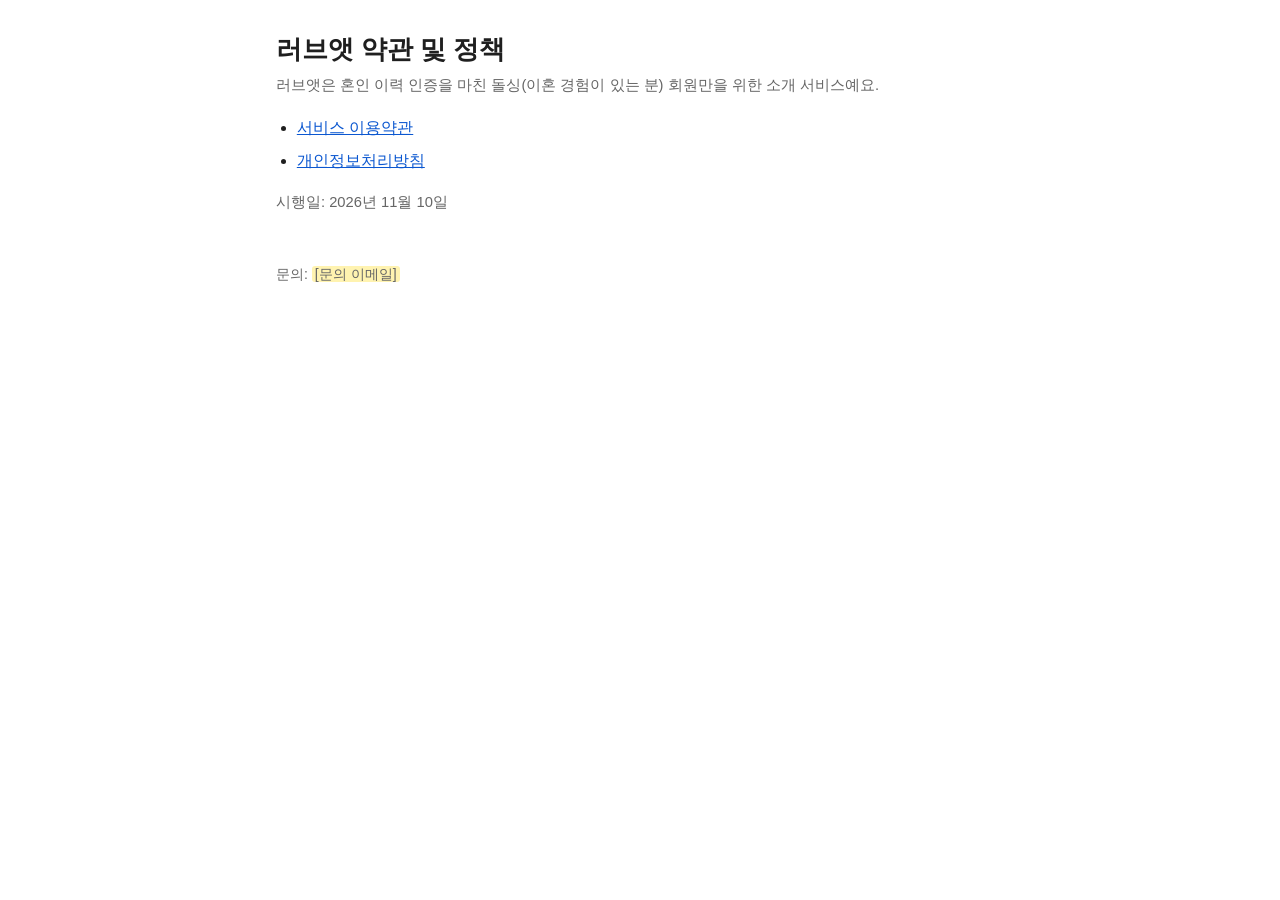
==== index.html @ aae3539f "러브앳 이용약관·개인정보처리방침 페이지 (시행일 2026-11-10)" ====
<!doctype html>
<html lang="ko">
<head>
<meta charset="utf-8">
<meta name="viewport" content="width=device-width, initial-scale=1">
<meta name="robots" content="index, follow">
<title>러브앳 약관 및 정책</title>
<link rel="stylesheet" href="style.css">
</head>
<body>
<main>
  <h1>러브앳 약관 및 정책</h1>
  <p class="meta">러브앳은 혼인 이력 인증을 마친 돌싱(이혼 경험이 있는 분) 회원만을 위한 소개 서비스예요.</p>
  <ul>
    <li><a href="terms.html">서비스 이용약관</a></li>
    <li><a href="privacy.html">개인정보처리방침</a></li>
  </ul>
  <p class="meta">시행일: 2026년 11월 10일</p>
  <footer>문의: <span class="ph">[문의 이메일]</span></footer>
</main>
</body>
</html>
---- style.css ----
:root {
  --bg: #ffffff;
  --text: #1f1f1f;
  --muted: #666666;
  --line: #e5e5e5;
  --box: #f6f6f6;
  --link: #0b57d0;
  --mark: #fff3b0;
}
@media (prefers-color-scheme: dark) {
  :root {
    --bg: #161616;
    --text: #ececec;
    --muted: #a8a8a8;
    --line: #333333;
    --box: #222222;
    --link: #8ab4f8;
    --mark: #5a4b00;
  }
}
* { box-sizing: border-box; }
html { -webkit-text-size-adjust: 100%; }
body {
  margin: 0;
  background: var(--bg);
  color: var(--text);
  font-family: -apple-system, BlinkMacSystemFont, "Apple SD Gothic Neo", "Pretendard", "Noto Sans KR", "Malgun Gothic", sans-serif;
  font-size: 16px;
  line-height: 1.7;
  word-break: keep-all;
  overflow-wrap: anywhere;
}
main { max-width: 760px; margin: 0 auto; padding: 24px 16px 64px; }
h1 { font-size: 1.6rem; line-height: 1.35; margin: 8px 0 4px; }
h2 { font-size: 1.2rem; margin: 36px 0 8px; padding-top: 12px; border-top: 1px solid var(--line); }
h3 { font-size: 1.02rem; margin: 20px 0 6px; }
p, li { margin: 6px 0; }
ul, ol { padding-left: 1.3em; }
a { color: var(--link); }
.meta { color: var(--muted); font-size: 0.92rem; }
.box { background: var(--box); border-radius: 10px; padding: 12px 16px; margin: 12px 0; }
.toc { background: var(--box); border-radius: 10px; padding: 12px 16px 12px 36px; }
.toc li { margin: 2px 0; }
.tbl { width: 100%; overflow-x: auto; }
table { border-collapse: collapse; width: 100%; font-size: 0.93rem; margin: 8px 0; }
th, td { border: 1px solid var(--line); padding: 8px; vertical-align: top; text-align: left; }
th { background: var(--box); }
.ph { background: var(--mark); padding: 0 3px; border-radius: 3px; }
nav.top { font-size: 0.92rem; margin-bottom: 8px; }
footer { margin-top: 48px; color: var(--muted); font-size: 0.88rem; }
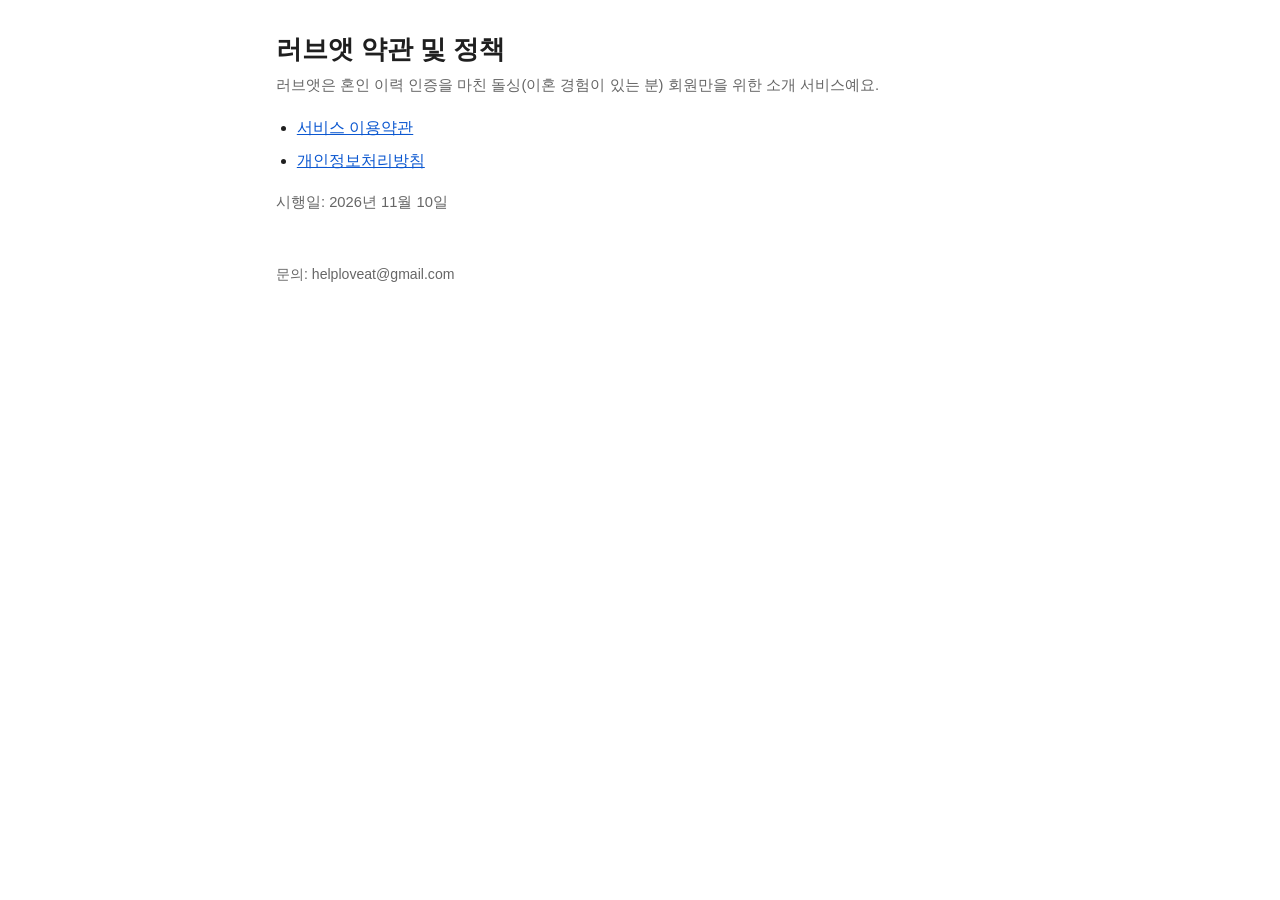
==== commit a48bbac6: "fix(legal): 문의 이메일·보관 기간 확정 (2026-11-10) Co-Authored-By: Claude Opus 5.5 <noreply@anthropic.com>" ====
--- a/index.html
+++ b/index.html
@@ -16,7 +16,7 @@
     <li><a href="privacy.html">개인정보처리방침</a></li>
   </ul>
   <p class="meta">시행일: 2026년 11월 10일</p>
-  <footer>문의: <span class="ph">[문의 이메일]</span></footer>
+  <footer>문의: helploveat@gmail.com</footer>
 </main>
 </body>
 </html>
